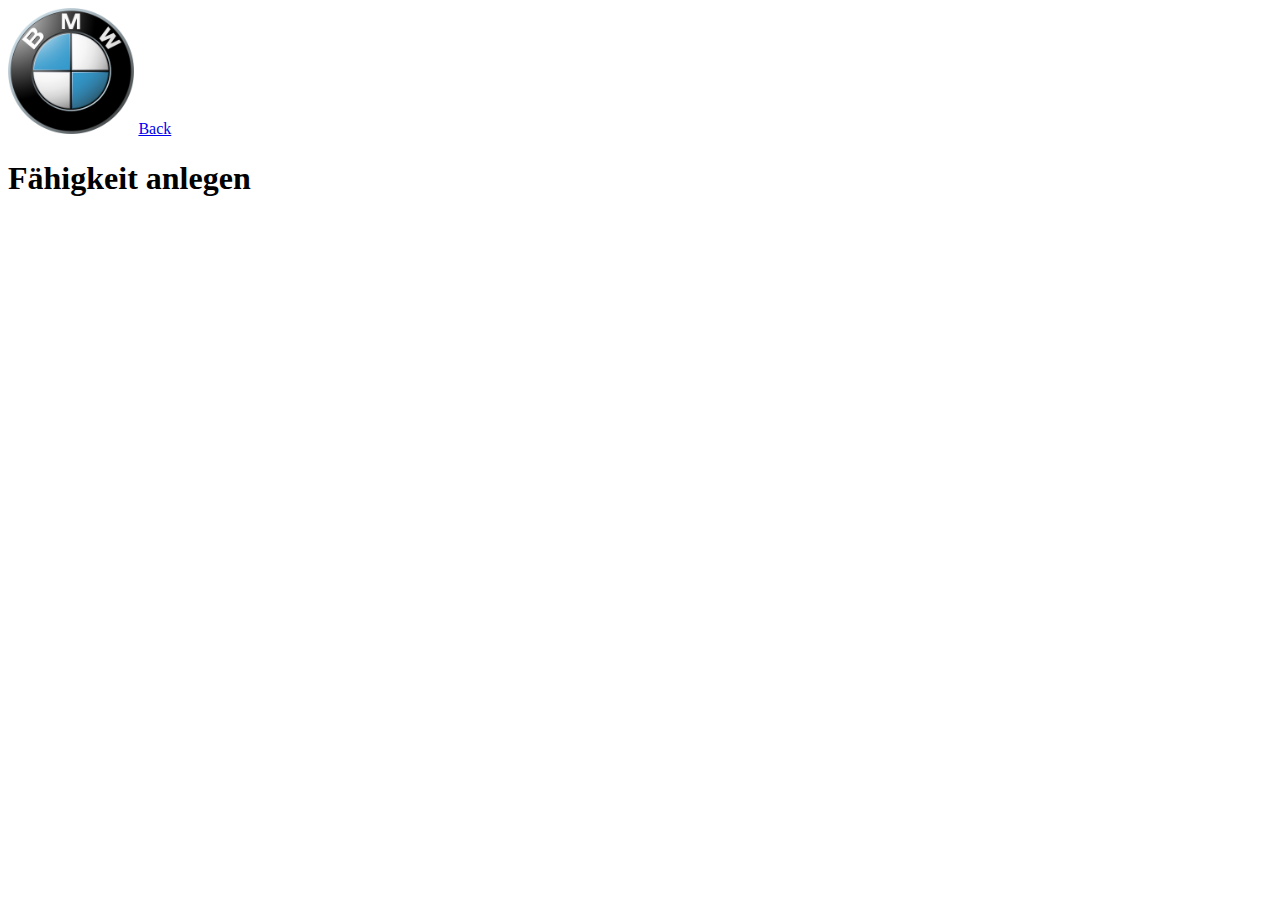
==== www/faehigkeitanlegen.html @ eb86ba19 "first draft - powered by html team" ====
<!DOCTYPE HTML>
<html>
<head>
    <meta charset="utf-8">
    <meta name="viewport" content="width=device-width, initial-scale=1, maximum-scale=1, user-scalable=no">
    <meta http-equiv="Content-Security-Policy" content="default-src * data:; style-src * 'unsafe-inline'; script-src * 'unsafe-inline' 'unsafe-eval'">
    <script src="components/loader.js"></script>
    <link rel="stylesheet" href="components/loader.css">
    <link rel="stylesheet" href="css/style.css">
    <script>
    </script>
    <title>Startseite</title>
</head>
<body>
    <img src="./images/BMW.png" width=10% height=auto alt="Logo"/> 
    <a href="./index.html">Back</a> 
        <!-- Ich bin ein Kommentar -->
    
    <!-- Start: Inhalt der Pr�sentation -->
    <h1>F&auml;higkeit anlegen</h1>
   
     
</body>
</html>
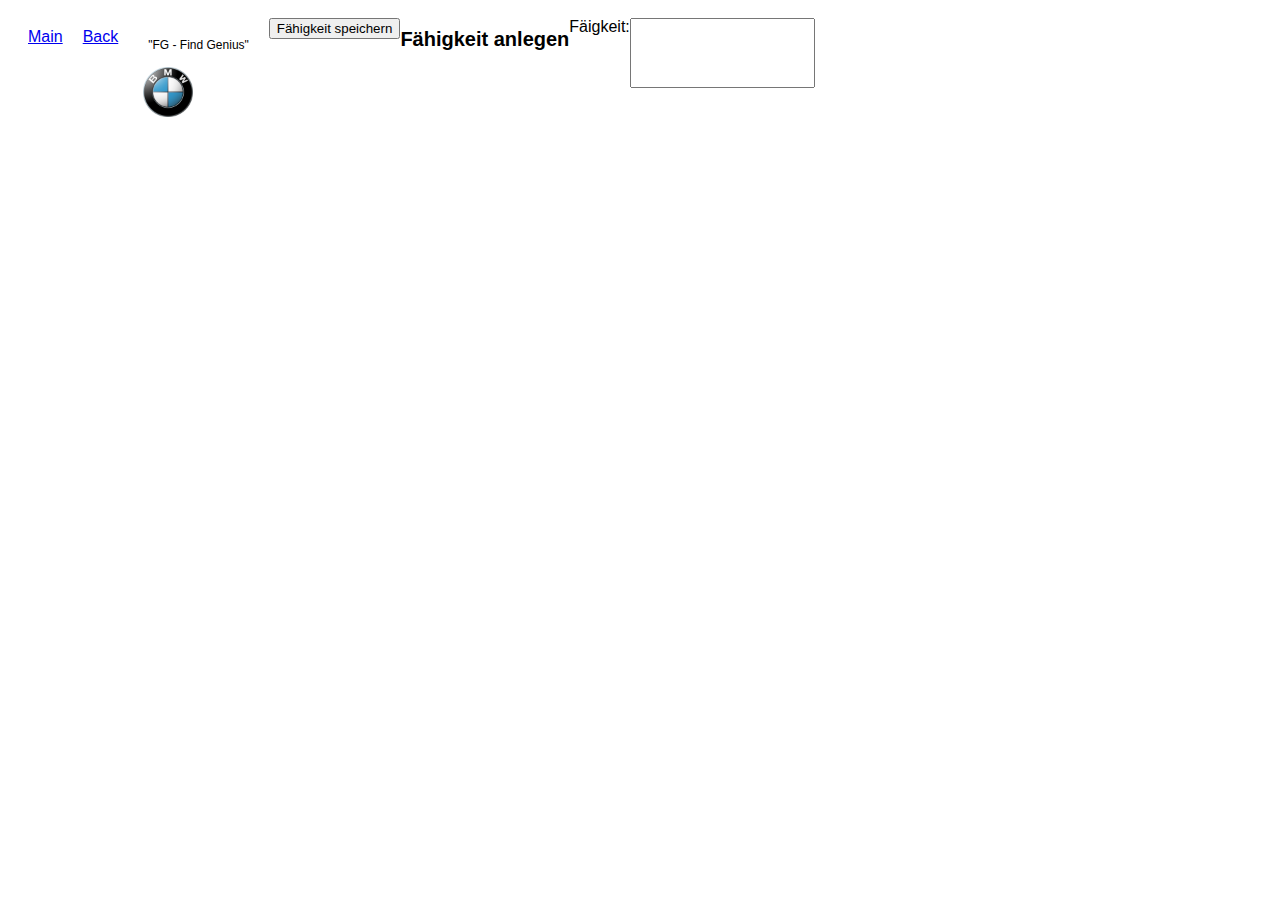
==== commit 42951b54: "Merge branch 'master' of https://github.com/StP42/Team1 into StP42-master" ====
--- a/www/faehigkeitanlegen.html
+++ b/www/faehigkeitanlegen.html
@@ -12,13 +12,24 @@
     <title>Startseite</title>
 </head>
 <body>
-    <img src="./images/BMW.png" width=10% height=auto alt="Logo"/> 
-    <a href="./index.html">Back</a> 
-        <!-- Ich bin ein Kommentar -->
+    <!--Header Navigation-->
+    <div class="nav">
+        <a class="nav_click" href="./index.html">Main</a>
+        <a class="nav_click" href="./main.html">Back</a>
+        <div class="nav_empty" />
+        <div class="nav_text">"FG - Find Genius"</div> 
+        <img class="nav_image" src="./images/BMW.png" width=10% height=auto alt="Logo"/> 
+    </div>
     
-    <!-- Start: Inhalt der Pr�sentation -->
+    <!--Header Fuction-->
+    <div class="func">
+        <button class="func_btn" type="button" id="btn_saveFaehigkeit">F&auml;higkeit speichern</button>
+    </div>
+
     <h1>F&auml;higkeit anlegen</h1>
-   
+    
+    <label for="faehigkeit">F&auml;igkeit:</label> 
+    <input type="text" id="faehigkeit" value=""><br /><br />
      
 </body>
 </html>
--- a/www/css/style.css
+++ b/www/css/style.css
@@ -0,0 +1,168 @@
+body {
+    padding: 5px; /**   **/
+    background-color: white;
+    font-family: 'Arial';
+}
+
+
+
+.nav {
+height: 70px;
+width: 100%;
+margin: 5px;
+background-color: white;
+    display: -webkit-flex;
+    display: flex;
+    /*-webkit-flex-direction: row;
+    flex-direction: row;*/
+
+}
+
+
+ 
+ 
+ 
+
+.nav_image {
+    background-color: transparent;
+    width: 50px;
+    margin: 5px;
+}
+
+.nav_click {
+    background-color: white;
+    /*width: auto;
+    height: auto;*/
+    margin: 10px;
+}
+
+.nav_text, .nav_empty {
+    background-color: transparent;
+    width: auto;
+    height: auto;
+    font-size: 12px;
+    margin: 10px;
+}
+
+/*******************************************************************************************/
+
+
+h1 {
+   text-align: left;
+    font-size: 20px;
+    padding: 0;
+    margin: 10px 0 10px 0;
+    color: black;
+}
+
+h2 {
+    text-align: left;
+    font-size: 18px;
+    padding: 0;
+    margin: 8px 0 8px 0;
+    color: black;
+}
+h3 {
+   text-align: left;
+    font-size: 16px;
+    padding: 0;
+    margin: 6px 0 6px 0;
+    color: black;
+}
+
+h4 {
+    text-align: left;
+    font-size: 14px;
+    padding: 0;
+    margin: 4px 0 4px 0;
+    color: black;
+}
+
+h5 {
+    text-align: left;
+    font-size: 12px;
+    padding: 0;
+    margin: 2px 0 2px 0;
+    color: black;
+}
+
+h6 {
+    text-align: left;
+    font-size: 10px;
+    padding: 0;
+    margin: 2px 0 2px 0;
+    color: black;
+}
+
+
+p {
+    text-align: left;
+    font-size: 10px;
+    padding: 0;
+    margin: 2px 0 2px 0;
+    color: black;
+}
+/**
+* Large Button Component
+* http://components.onsenui.io/
+*/
+.button--large {
+    text-decoration: none;
+    font-weight: bold;
+  margin: 5px 0 5x 0;
+  padding-top: 10px;
+  padding-bottom: 10px;
+  text-align: center;
+  position: relative;
+  display: inline-block;
+  vertical-align: middle;
+  background-color: transparent;
+  color: black;
+  font-family: 'Arial';
+  width: 100%;
+  /**height: 100%; **/
+  
+  
+  background-color:    transparent;
+        border-width:        4px;
+        border-style:        solid;
+        border-color:        blue;
+    /**border-right-color:  black;
+    border-bottom-color: black;**/
+    
+}
+
+.button--medium {
+  text-align: center;
+  position: relative;
+  display: inline-block;
+  vertical-align: top;
+  background-color: transparent;
+  color: black;
+  font-family: 'Arial';
+  width: 100%;
+  
+  
+  background-color:    transparent;
+        border-width:        6px;
+        border-style:        solid;
+        border-color:        blue;
+  
+    
+}
+
+.button--small {
+  text-align: center;
+  position: relative;
+  display: inline-block;
+  vertical-align: top;
+  background-color: transparent;
+  color: black;
+  font-family: 'Arial';
+  width: 100%;
+  
+  
+  background-color:    transparent;
+        border-width:        6px;
+        border-style:        solid;
+        border-color:        blue;
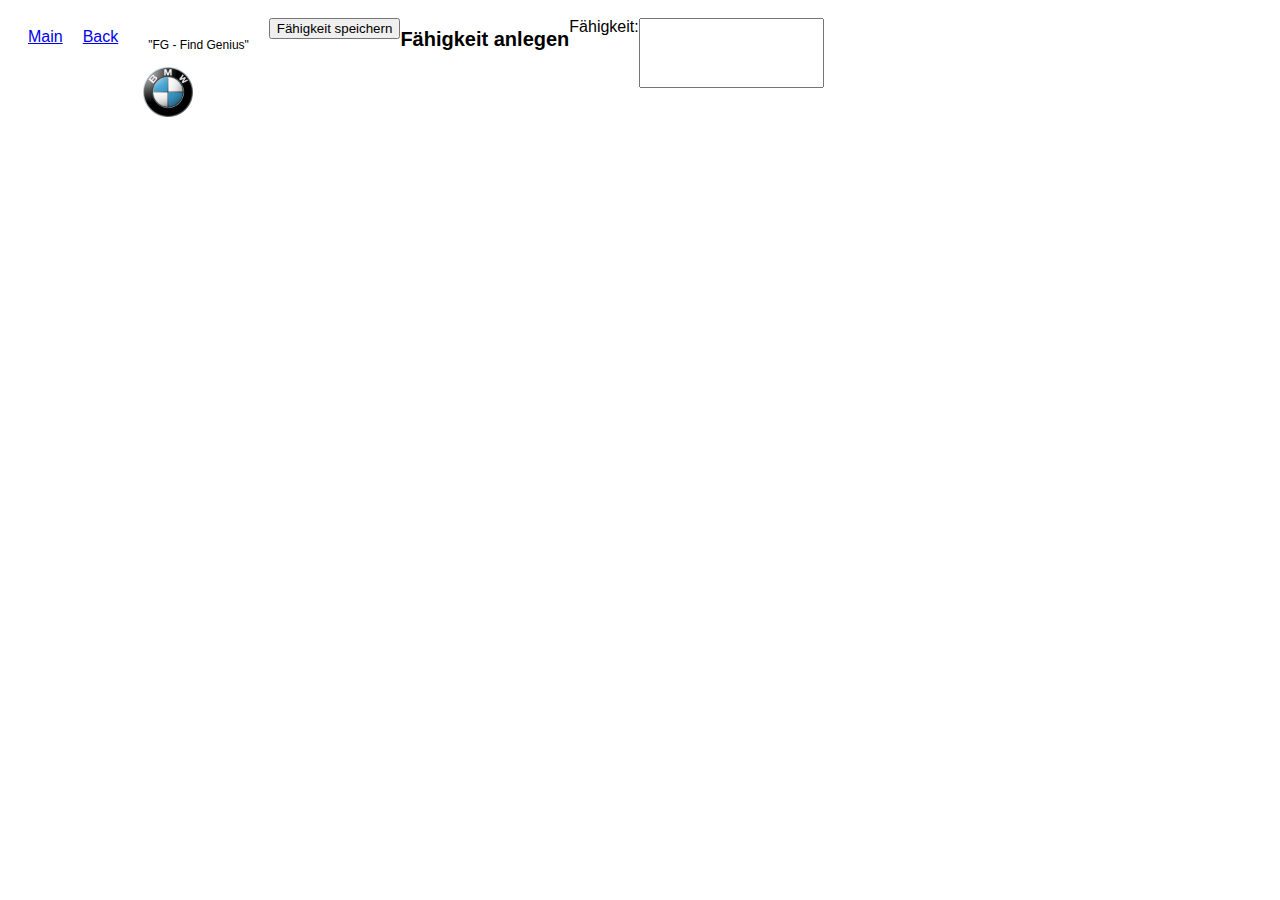
==== commit dc4352d1: "Sprint3: Links korrigiert" ====
--- a/www/faehigkeitanlegen.html
+++ b/www/faehigkeitanlegen.html
@@ -15,7 +15,7 @@
     <!--Header Navigation-->
     <div class="nav">
         <a class="nav_click" href="./index.html">Main</a>
-        <a class="nav_click" href="./main.html">Back</a>
+        <a class="nav_click" href="./faehigkeit.html">Back</a>
         <div class="nav_empty" />
         <div class="nav_text">"FG - Find Genius"</div> 
         <img class="nav_image" src="./images/BMW.png" width=10% height=auto alt="Logo"/> 
@@ -28,7 +28,7 @@
 
     <h1>F&auml;higkeit anlegen</h1>
     
-    <label for="faehigkeit">F&auml;igkeit:</label> 
+    <label for="faehigkeit">F&auml;higkeit:</label> 
     <input type="text" id="faehigkeit" value=""><br /><br />
      
 </body>
